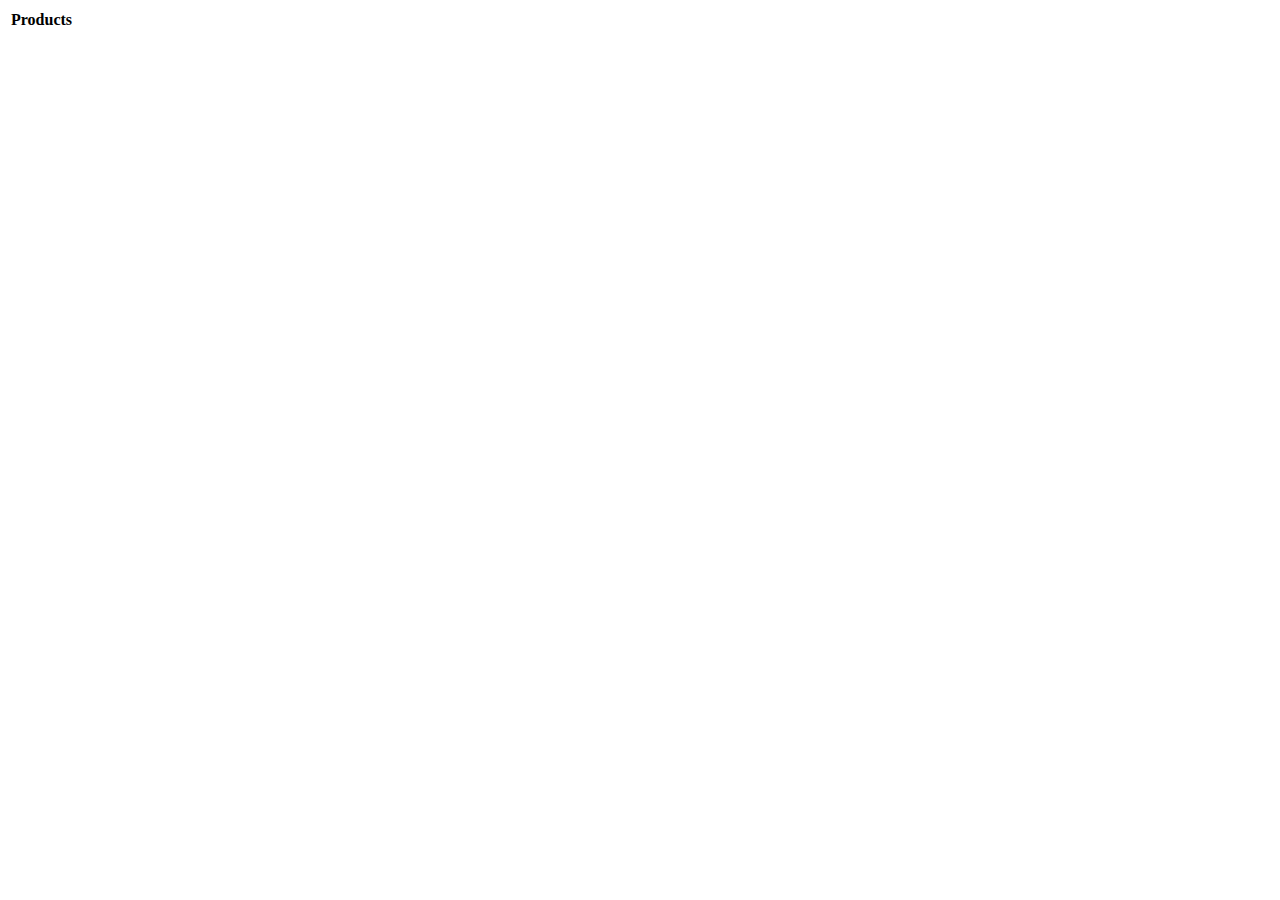
==== src/main/resources/templates/products.html @ 214fedfc "products" ====
<!DOCTYPE HTML>
<html xmlns:th="http://www.thymeleaf.org">
<head>
    <title>Getting Started: Serving Web Content</title>
    <meta http-equiv="Content-Type" content="text/html; charset=UTF-8"/>
</head>
<body>
<table>
    <thead>
    <tr>
        <th>Products</th>
    </tr>
    </thead>
    <tbody>
    <tr th:each="product: ${products}">
        <td th:text="${product.name}"></td>
        <td th:text="${product.cost}"></td>
    </tr>
    </tbody>
</table>
</body>
</html>
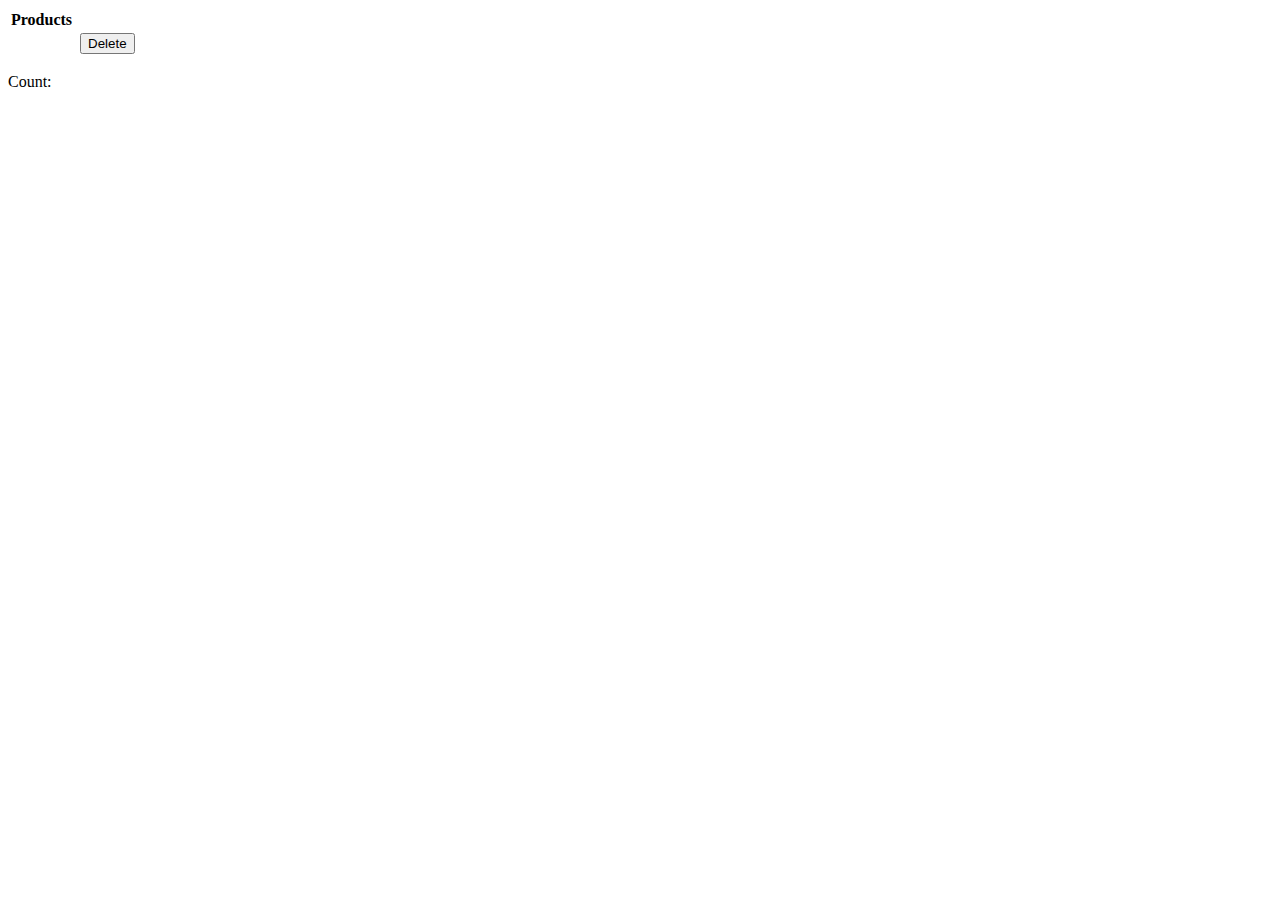
==== commit f0e48527: "delete" ====
--- a/src/main/resources/templates/products.html
+++ b/src/main/resources/templates/products.html
@@ -15,8 +15,17 @@
     <tr th:each="product: ${products}">
         <td th:text="${product.name}"></td>
         <td th:text="${product.cost}"></td>
+        <td>
+            <form method="post" th:action='${"products/delete/" + product.id}'>
+                <input type="submit" value="Delete">
+            </form>
+        </td>
     </tr>
     </tbody>
 </table>
+<p>
+    <span>Count:&nbsp</span>
+    <span th:text="${products.size()}"></span>
+</p>
 </body>
 </html>
